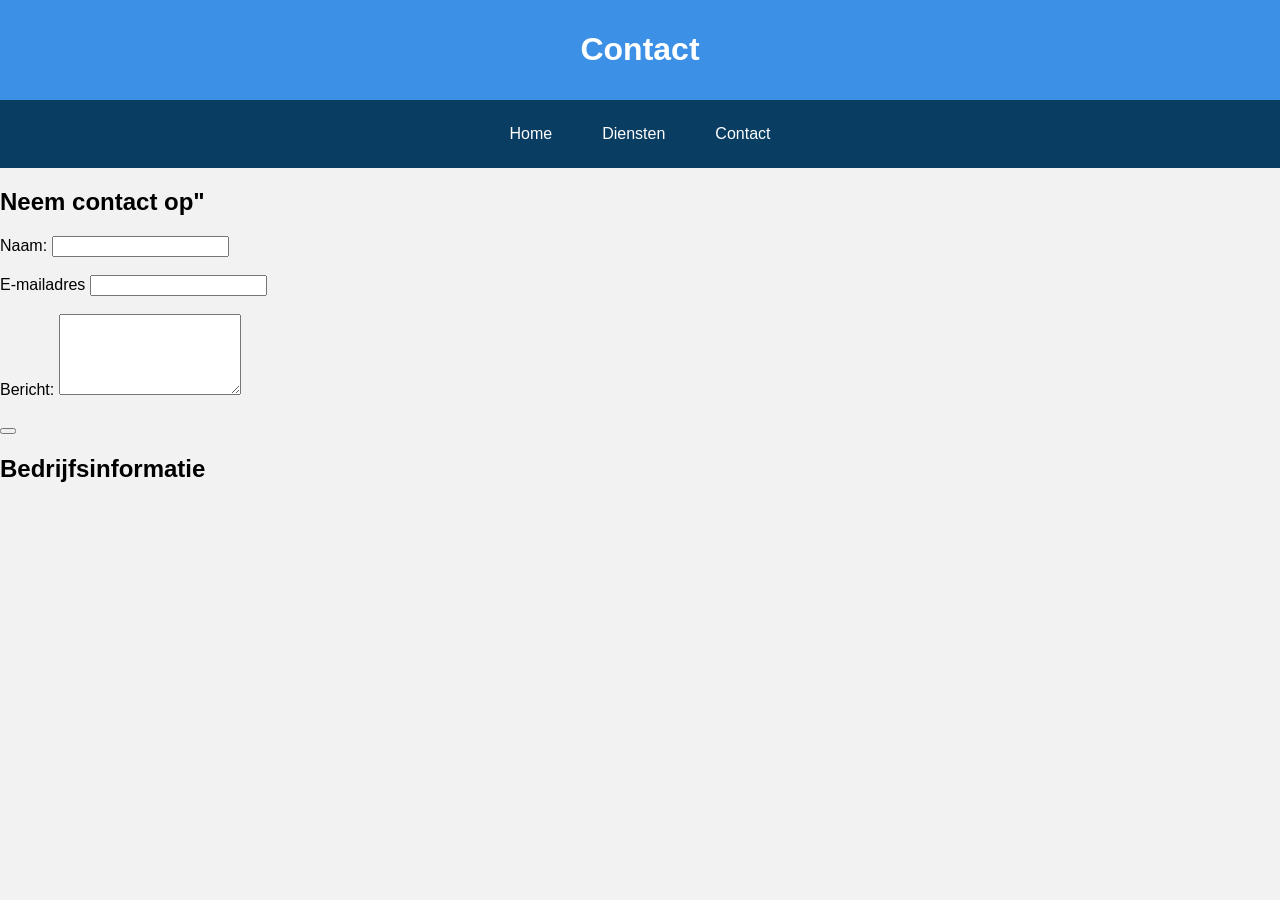
==== contact.html @ 07740f55 "job:verder gewerkt aan contact Enes: verder gewerkt aan index" ====
<!DOCTYPE html>
<html>
    <head>
        <title>Contact - Poolshine</title>
<link rel="stylesheet" href="style.css">
    </head>
    <body>
             <header>
            <h1>Contact</h1>
        </header>
        <nav>
            <ul>
                <li><a href="index.html">Home</a></li>
                <li><a href="diensten.html">Diensten</a></li>
                <li><a href="contact.html">Contact</a></li>
            </ul>
        </nav>
    <h2>Neem contact op"</h2>
<form>
    <label>Naam:</label>
    <input type="text">
    <br><br>
<label>E-mailadres</label>
<input type="email">
<br><br>
<label>Bericht:</label>
<textarea rows="5"></textarea>
<br><br>
<button type="submit" class="button">
</button>
</form> 
<h2>Bedrijfsinformatie</h2>
<ul>
    
</ul>
    </body>  
</html>
---- style.css ----
body {
font-family: Arial, Helvetica, sans-serif;
margin: 0;
background-color: #f2f2f2;
}
header {
    background-color: #3C91E6;
    color: white;
    text-align: center;
    padding: 10px;
}
/*NAVIGATIE*/
nav {
    background-color: #0A3D62;
    padding: 15px;
}
nav ul {
    list-style-type: none;
    margin: 0;
    padding: 0;

    display: flex;
    justify-content: center;
    gap: 30px;
}
nav ul li a {
    display: block;
    color: white;
    text-decoration: none;
    padding: 10px;
}
 nav ul li a:hover {
      	color: rgb(9, 84, 224);
      }
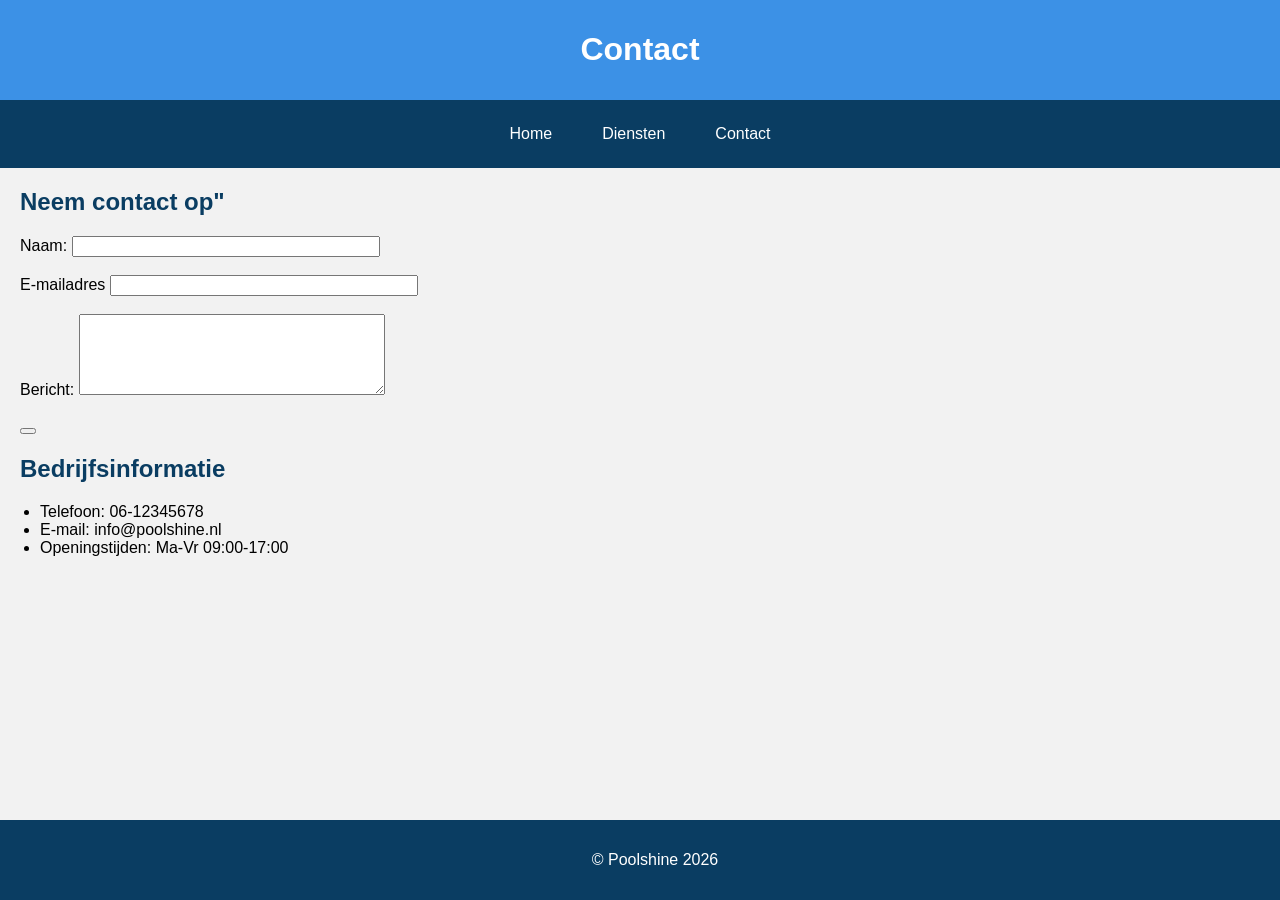
==== commit 6805e170: "we hebben een nieuwe flexbox in diensten" ====
--- a/contact.html
+++ b/contact.html
@@ -31,7 +31,12 @@
 </form> 
 <h2>Bedrijfsinformatie</h2>
 <ul>
-    
+    <li>Telefoon: 06-12345678</li>
+    <li>E-mail: info@poolshine.nl</li>
+    <li>Openingstijden: Ma-Vr 09:00-17:00</li>
 </ul>
+<footer>
+    <p>&#169; Poolshine 2026</p>
+</footer>
     </body>  
 </html>
--- a/style.css
+++ b/style.css
@@ -32,4 +32,45 @@
  nav ul li a:hover {
       	color: rgb(9, 84, 224);
       }
-      +      h2 {
+        color: #0A3D62;
+        margin-left: 20px;
+      }
+      p, form {
+        margin-left: 20px;
+        margin-right: 20px;
+      }
+      input, textarea {
+        width: 300px;
+      }
+      footer { 
+        background-color: #0A3D62;
+    color: white;
+    text-align: center;
+    padding: 15px;
+    margin-top: 30px;
+    position: fixed;
+    bottom: 0;
+    width: 100%;
+ }
+ .diensten {
+display: flex;
+justify-content: center;
+gap: 20px;
+margin: 30px;
+ }
+ .dienst {
+width: 250px;
+background-color: white;
+border: 2px solid #0A3D62;
+border-radius: 10px;
+padding: 15px;
+text-align: center;
+ }
+ .dienst h2 {
+    margin: 0;
+ } 
+ .dienst h3 {
+    color: #3C91E6;
+    font-size: 30px;
+ }
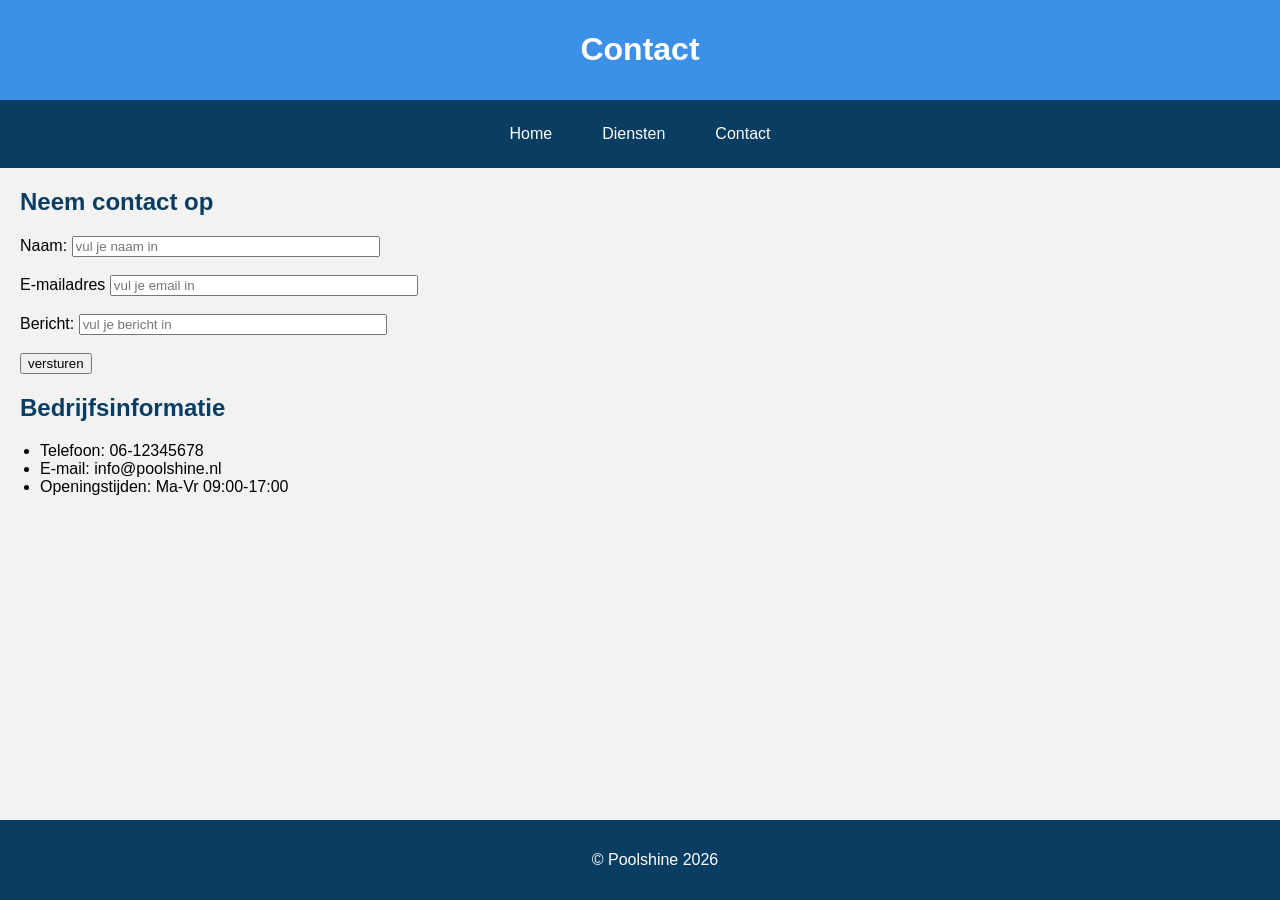
==== commit c5a5e0e5: "ik heb voor en na fotos er in gezet" ====
--- a/contact.html
+++ b/contact.html
@@ -1,42 +1,67 @@
 <!DOCTYPE html>
 <html>
-    <head>
-        <title>Contact - Poolshine</title>
-<link rel="stylesheet" href="style.css">
-    </head>
-    <body>
-             <header>
-            <h1>Contact</h1>
-        </header>
-        <nav>
-            <ul>
-                <li><a href="index.html">Home</a></li>
-                <li><a href="diensten.html">Diensten</a></li>
-                <li><a href="contact.html">Contact</a></li>
-            </ul>
-        </nav>
-    <h2>Neem contact op"</h2>
-<form>
-    <label>Naam:</label>
-    <input type="text">
-    <br><br>
-<label>E-mailadres</label>
-<input type="email">
-<br><br>
-<label>Bericht:</label>
-<textarea rows="5"></textarea>
-<br><br>
-<button type="submit" class="button">
-</button>
-</form> 
-<h2>Bedrijfsinformatie</h2>
-<ul>
-    <li>Telefoon: 06-12345678</li>
-    <li>E-mail: info@poolshine.nl</li>
-    <li>Openingstijden: Ma-Vr 09:00-17:00</li>
-</ul>
-<footer>
-    <p>&#169; Poolshine 2026</p>
-</footer>
-    </body>  
-</html>
+
+<head>
+    <title>Contact - Poolshine</title>
+
+    <!-- Koppeling met CSS-bestand -->
+    <link rel="stylesheet" href="style.css">
+</head>
+
+<body>
+
+    <!-- Header -->
+    <header>
+        <h1>Contact</h1>
+    </header>
+
+    <!-- Navigatiemenu -->
+    <nav>
+        <ul>
+            <li><a href="index.html">Home</a></li>
+            <li><a href="diensten.html">Diensten</a></li>
+            <li><a href="contact.html">Contact</a></li>
+        </ul>
+    </nav>
+
+    <h2>Neem contact op</h2>
+
+    <!-- Contactformulier -->
+    <form>
+
+        <label>Naam:</label>
+        <input type="text" placeholder="vul je naam in">
+
+        <br><br>
+
+        <label>E-mailadres</label>
+        <input type="email" placeholder="vul je email in">
+
+        <br><br>
+
+        <label>Bericht:</label>
+        <input type="tekst" placeholder="vul je bericht in">
+
+        <br><br>
+
+        <button class="button">versturen</button>
+
+    </form>
+
+    <h2>Bedrijfsinformatie</h2>
+
+    <!-- Bedrijfsinformatie -->
+    <ul>
+        <li>Telefoon: 06-12345678</li>
+        <li>E-mail: info@poolshine.nl</li>
+        <li>Openingstijden: Ma-Vr 09:00-17:00</li>
+    </ul>
+
+    <!-- Footer -->
+    <footer id="foot">
+        <p>&#169; Poolshine 2026</p>
+    </footer>
+
+</body>
+
+</html>
--- a/style.css
+++ b/style.css
@@ -1,19 +1,24 @@
+/* Algemene opmaak van de website */
 body {
 font-family: Arial, Helvetica, sans-serif;
 margin: 0;
 background-color: #f2f2f2;
 }
+
+/* Header */
 header {
     background-color: #3C91E6;
     color: white;
     text-align: center;
     padding: 10px;
 }
-/*NAVIGATIE*/
+
+/* Navigatiemenu */
 nav {
     background-color: #0A3D62;
     padding: 15px;
 }
+
 nav ul {
     list-style-type: none;
     margin: 0;
@@ -23,54 +28,108 @@
     justify-content: center;
     gap: 30px;
 }
+
 nav ul li a {
     display: block;
     color: white;
     text-decoration: none;
     padding: 10px;
 }
- nav ul li a:hover {
-      	color: rgb(9, 84, 224);
-      }
-      h2 {
-        color: #0A3D62;
-        margin-left: 20px;
-      }
-      p, form {
-        margin-left: 20px;
-        margin-right: 20px;
-      }
-      input, textarea {
-        width: 300px;
-      }
-      footer { 
-        background-color: #0A3D62;
+
+nav ul li a:hover {
+    color: rgb(9, 84, 224);
+}
+
+h2 {
+    color: #0A3D62;
+    margin-left: 20px;
+}
+
+p, form {
+    margin-left: 20px;
+    margin-right: 20px;
+}
+
+/* Contactformulier */
+input, textarea {
+    width: 300px;
+}
+
+/* Footer */
+footer { 
+    background-color: #0A3D62;
     color: white;
     text-align: center;
     padding: 15px;
     margin-top: 30px;
-    position: fixed;
     bottom: 0;
     width: 100%;
- }
- .diensten {
-display: flex;
-justify-content: center;
-gap: 20px;
-margin: 30px;
- }
- .dienst {
-width: 250px;
-background-color: white;
-border: 2px solid #0A3D62;
-border-radius: 10px;
-padding: 15px;
-text-align: center;
- }
- .dienst h2 {
+}
+
+/* Footer vast onderaan de contactpagina */
+#foot {
+    position: fixed;
+}
+
+/* Diensten en prijzen naast elkaar met Flexbox */
+.diensten {
+    display: flex;
+    justify-content: center;
+    gap: 20px;
+    margin: 30px;
+}
+
+/* Opmaak van een dienstkaart */
+.dienst {
+    width: 250px;
+    background-color: white;
+    border: 2px solid #0A3D62;
+    border-radius: 10px;
+    padding: 15px;
+    text-align: center;
+}
+
+.dienst h2 {
     margin: 0;
- } 
- .dienst h3 {
+}
+
+.dienst h3 {
     color: #3C91E6;
     font-size: 30px;
- }+}
+
+/* Reviews van klanten */
+.reviews {
+    display: flex;
+    justify-content: center;
+    gap: 20px;
+    flex-wrap: wrap;
+}
+
+/* Opmaak van een reviewkaart */
+.review {
+    width: 250px;
+    background-color: white;
+    border: 2px solid #0A3D62;
+    border-radius: 10px;
+    padding: 15px;
+    text-align: center;
+    transition: 0.3s;
+}
+
+/* Voor en na foto's */
+.fotos {
+    display: flex;
+    justify-content: center;
+    gap: 20px;
+    margin: 30px;
+}
+
+.foto {
+    text-align: center;
+}
+
+/* Centreren van titels */
+.div {
+    text-align: center;
+}
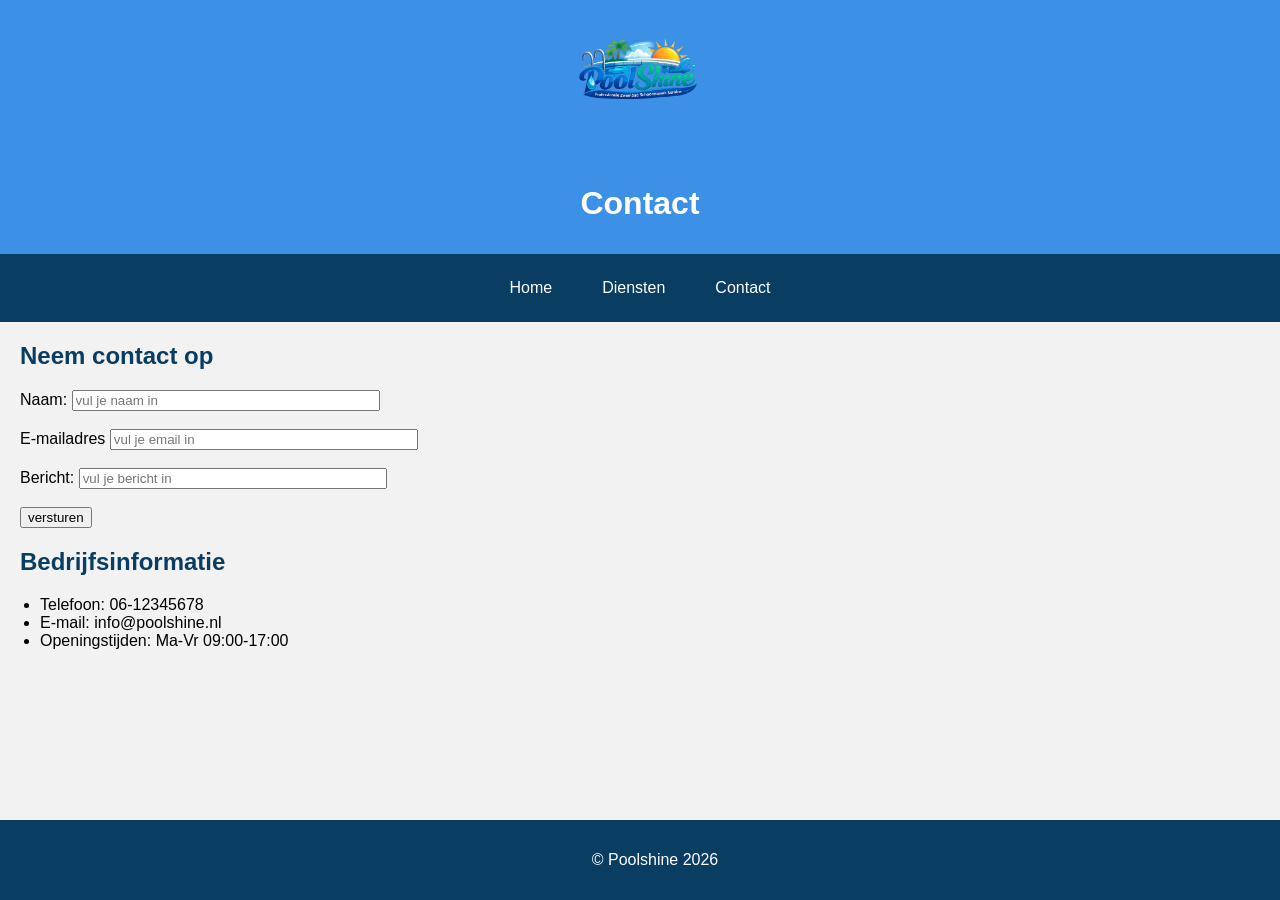
==== commit 423a9352: "heb een logo toevoegevoegd" ====
--- a/contact.html
+++ b/contact.html
@@ -12,6 +12,7 @@
 
     <!-- Header -->
     <header>
+          <img src="logo.png" alt="Poolshine logo" width="150">
         <h1>Contact</h1>
     </header>
 
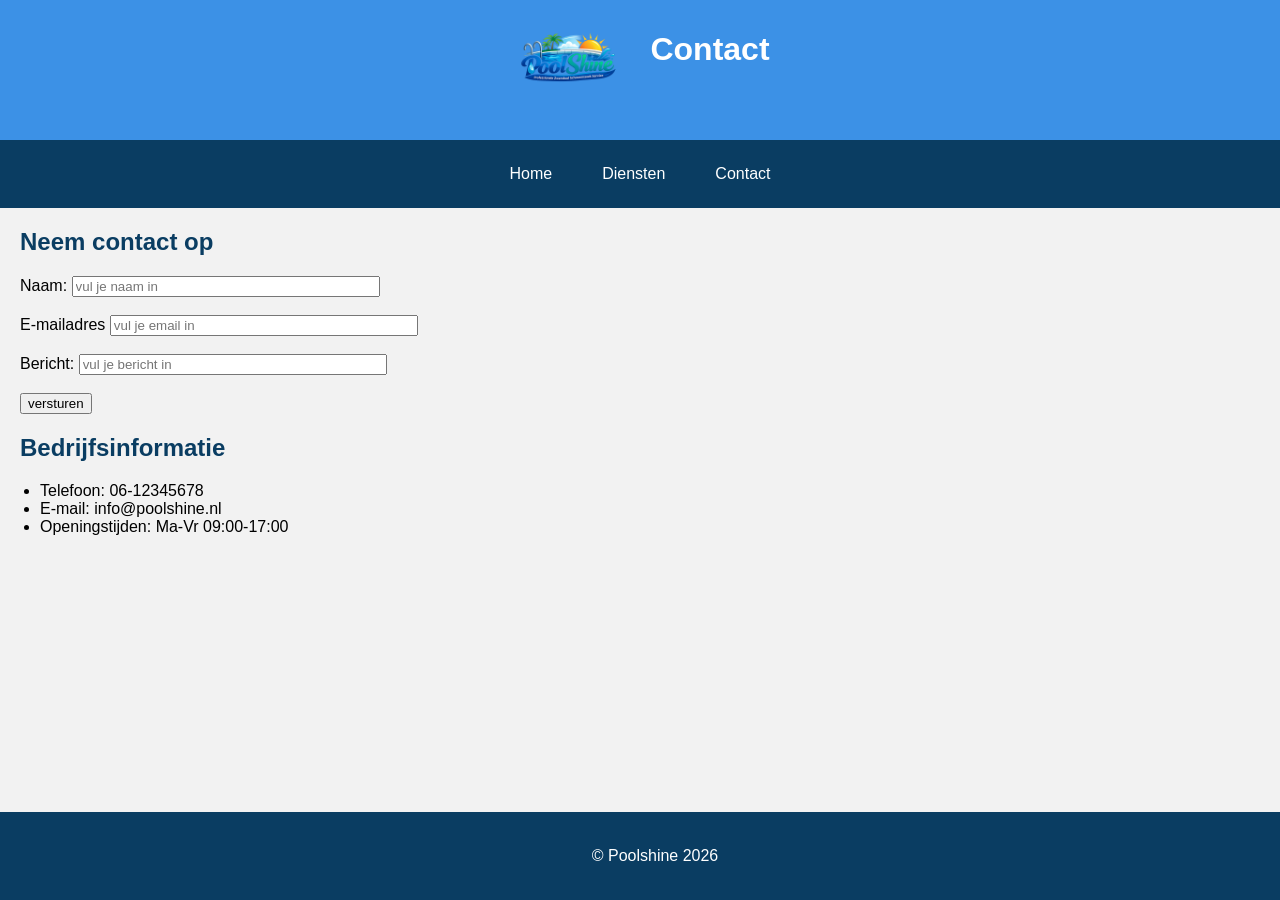
==== commit 7eb329b7: "we hebben de website grotendeels afgemaakt" ====
--- a/contact.html
+++ b/contact.html
@@ -12,8 +12,10 @@
 
     <!-- Header -->
     <header>
-          <img src="logo.png" alt="Poolshine logo" width="150">
+          <img src="logo.png" alt="Poolshine logo" width="120">
+          <div>
         <h1>Contact</h1>
+        </div>
     </header>
 
     <!-- Navigatiemenu -->
--- a/style.css
+++ b/style.css
@@ -9,8 +9,12 @@
 header {
     background-color: #3C91E6;
     color: white;
+    padding: 10px;
+
+    display: flex;
     text-align: center;
-    padding: 10px;
+    justify-content: center;
+    gap: 20px
 }
 
 /* Navigatiemenu */
@@ -38,6 +42,15 @@
 
 nav ul li a:hover {
     color: rgb(9, 84, 224);
+}
+p {
+    line-height: 1.6;
+}
+
+.intro {
+    max-width: 800px;
+    margin: auto;
+    text-align: center;
 }
 
 h2 {
@@ -132,4 +145,27 @@
 /* Centreren van titels */
 .div {
     text-align: center;
-}+    width: 100%;
+}
+.stappen {
+    display: flex;
+    justify-content: center;
+    gap: 20px;
+    flex-wrap: wrap;
+    margin: 30px;
+}
+
+.stap {
+    width: 180px;
+    background-color: white;
+    border: 2px solid #0A3D62;
+    border-radius: 10px;
+    padding: 15px;
+    text-align: center;
+}
+
+.stap h3 {
+    color: #3C91E6;
+    font-size: 30px;
+    margin: 0;
+}
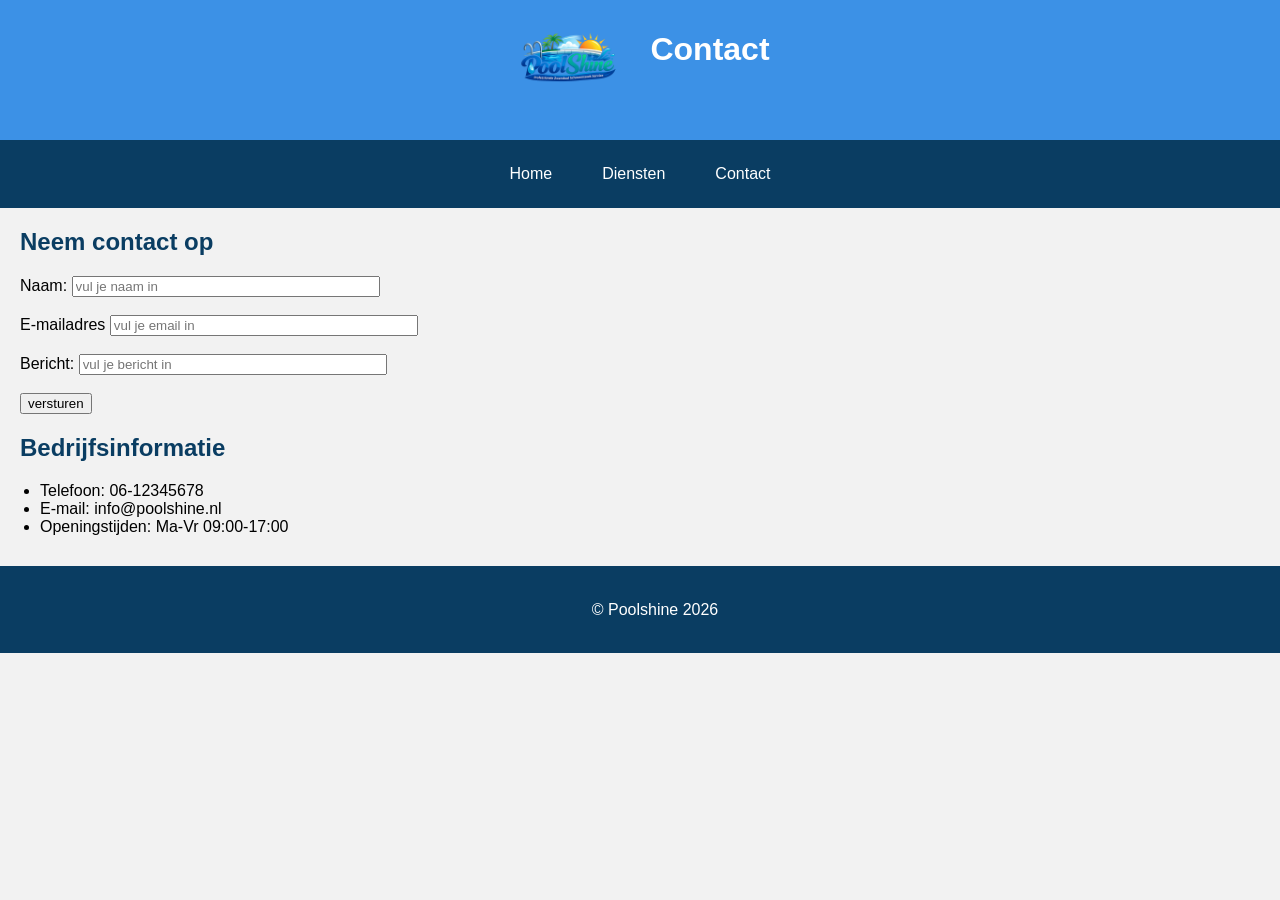
==== commit 204dcd31: "we hebben de puntjes op de i gezet en we gaan het nu inleveren" ====
--- a/contact.html
+++ b/contact.html
@@ -4,7 +4,7 @@
 <head>
     <title>Contact - Poolshine</title>
 
-    <!-- Koppeling met CSS-bestand -->
+    <!-- Koppeling -->
     <link rel="stylesheet" href="style.css">
 </head>
 
@@ -61,7 +61,7 @@
     </ul>
 
     <!-- Footer -->
-    <footer id="foot">
+    <footer>
         <p>&#169; Poolshine 2026</p>
     </footer>
 
--- a/style.css
+++ b/style.css
@@ -79,10 +79,7 @@
     width: 100%;
 }
 
-/* Footer vast onderaan de contactpagina */
-#foot {
-    position: fixed;
-}
+
 
 /* Diensten en prijzen naast elkaar met Flexbox */
 .diensten {
